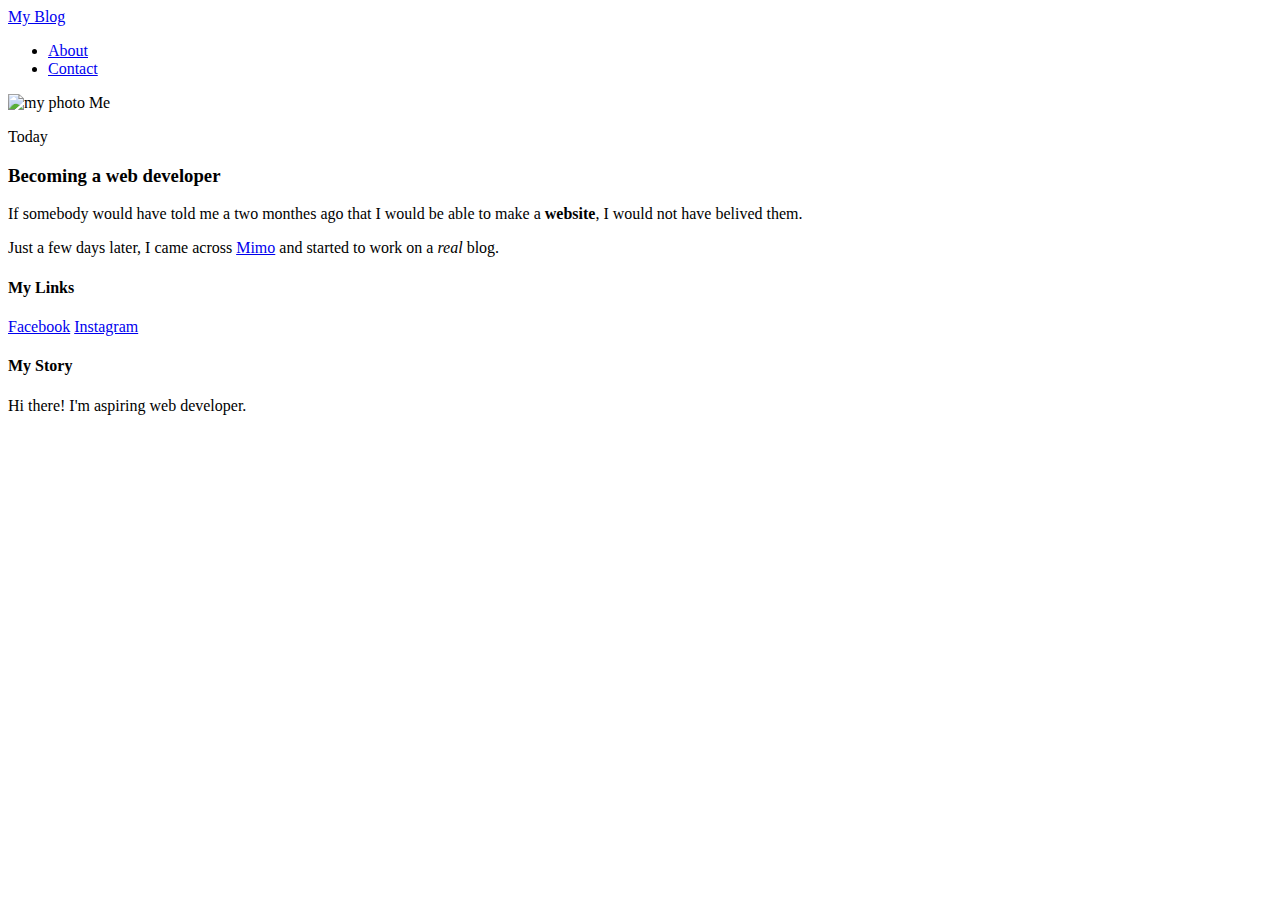
==== index.html @ af931eb3 "Add files via upload" ====
<!DOCTYPE html>
<html lang="en">
<head>
    <meta charset="UTF-8">
    <title>My Blog</title>
    <link rel="stylesheet" href="css/styles.css">
</head>
<body>
    <header>
       <div id="header">
        <div class="container">
            <a id="header-title" href="index.html">My Blog</a>
            <ul id="header-nav">
                <li><a href="about.html">About</a></li>
                <li><a href="mailto:groonya.g@gmail.com">Contact</a></li>
            </ul>
        </div>
       </div>
    </header>
    <main>
        <div id="content">
            <div class="post-container">
                <div class="post">
                    <div class="post-autor">
                        <img src="img/P80512-133758.jpg" alt="my photo">
                        <span>Me</span>
                    </div>
                    <p class="post-date">Today</p>
                    <h3 class="post-title">Becoming a web developer</h3>
                    <div class="post-content">
                        <p>
                            If somebody would have told me a two monthes ago that 
                            I would be able to make a <strong>website</strong>, I would not have belived
                            them.
                        </p>
                        <p>
                            Just a few days later, I came across <a href="https://getmimo.com">Mimo</a> and started to 
                            work on a <em>real</em> blog.
                        </p>
                    </div>
                </div>
            </div>
        </div>
    </main>
    <footer>
        <div id="footer">
            <div class="container">

                <div class="column">
                    <h4>My Links</h4>
                    <p>
                        <a href="https://www.facebook.com/galina.nagoga">Facebook</a>
                        <a href="https://www.instagram.com/galina_sergiyivna/?hl=ru">Instagram</a>
                    </p>
                </div>

                <div class="column">
                    <h4>My Story</h4>
                    <p>Hi there! I'm aspiring web developer.</p>
                </div>
                
            </div>
        </div>
    </footer>
</body>
</html>
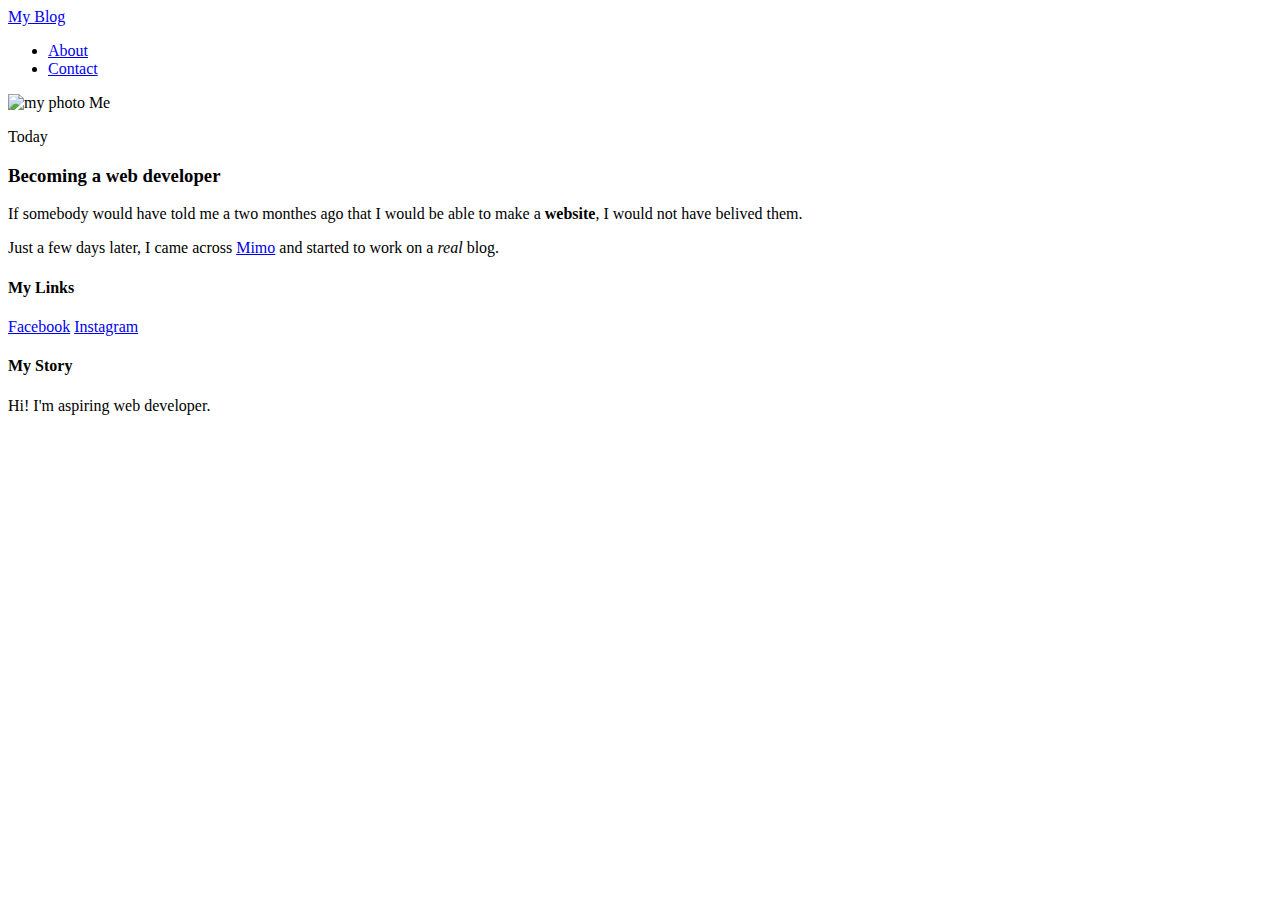
==== commit 0016c13d: "Update index.html" ====
--- a/index.html
+++ b/index.html
@@ -56,11 +56,11 @@
 
                 <div class="column">
                     <h4>My Story</h4>
-                    <p>Hi there! I'm aspiring web developer.</p>
+                    <p>Hi! I'm aspiring web developer.</p>
                 </div>
                 
             </div>
         </div>
     </footer>
 </body>
-</html>+</html>
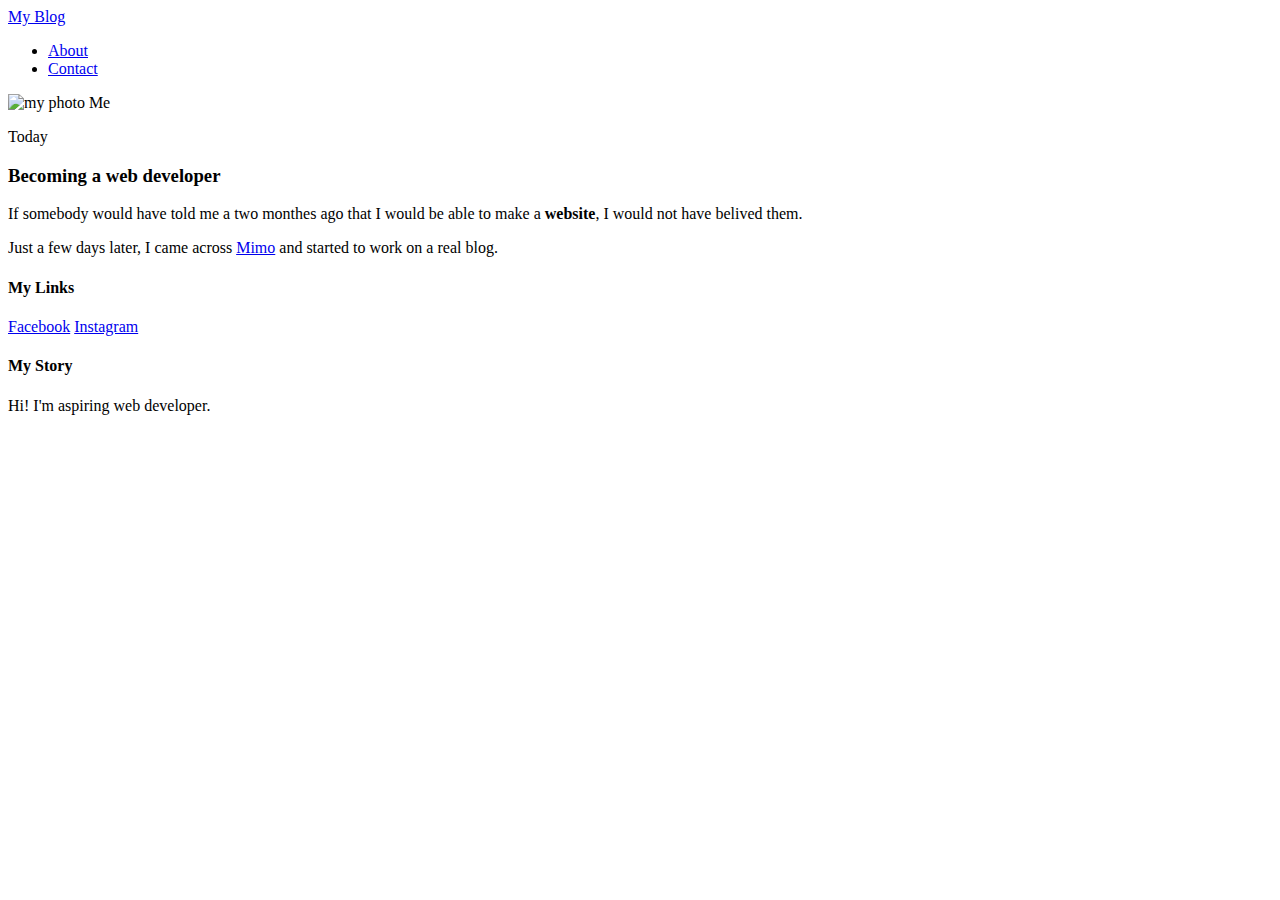
==== commit a69f4087: "Update index.html" ====
--- a/index.html
+++ b/index.html
@@ -35,7 +35,7 @@
                         </p>
                         <p>
                             Just a few days later, I came across <a href="https://getmimo.com">Mimo</a> and started to 
-                            work on a <em>real</em> blog.
+                            work on a real blog.
                         </p>
                     </div>
                 </div>
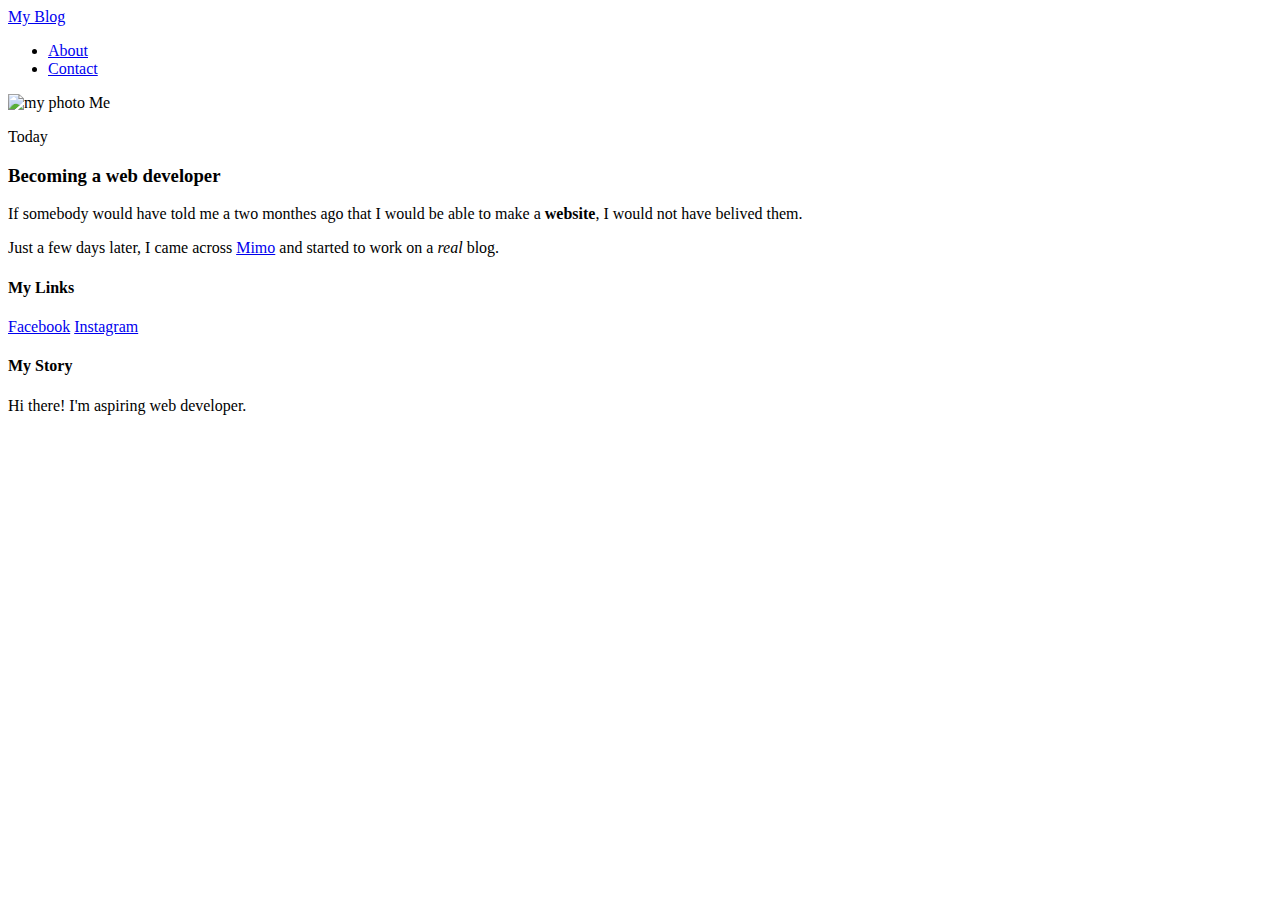
==== commit 89ba222a: "Add files via upload" ====
--- a/index.html
+++ b/index.html
@@ -35,7 +35,7 @@
                         </p>
                         <p>
                             Just a few days later, I came across <a href="https://getmimo.com">Mimo</a> and started to 
-                            work on a real blog.
+                            work on a <em>real</em> blog.
                         </p>
                     </div>
                 </div>
@@ -56,11 +56,11 @@
 
                 <div class="column">
                     <h4>My Story</h4>
-                    <p>Hi! I'm aspiring web developer.</p>
+                    <p>Hi there! I'm aspiring web developer.</p>
                 </div>
                 
             </div>
         </div>
     </footer>
 </body>
-</html>
+</html>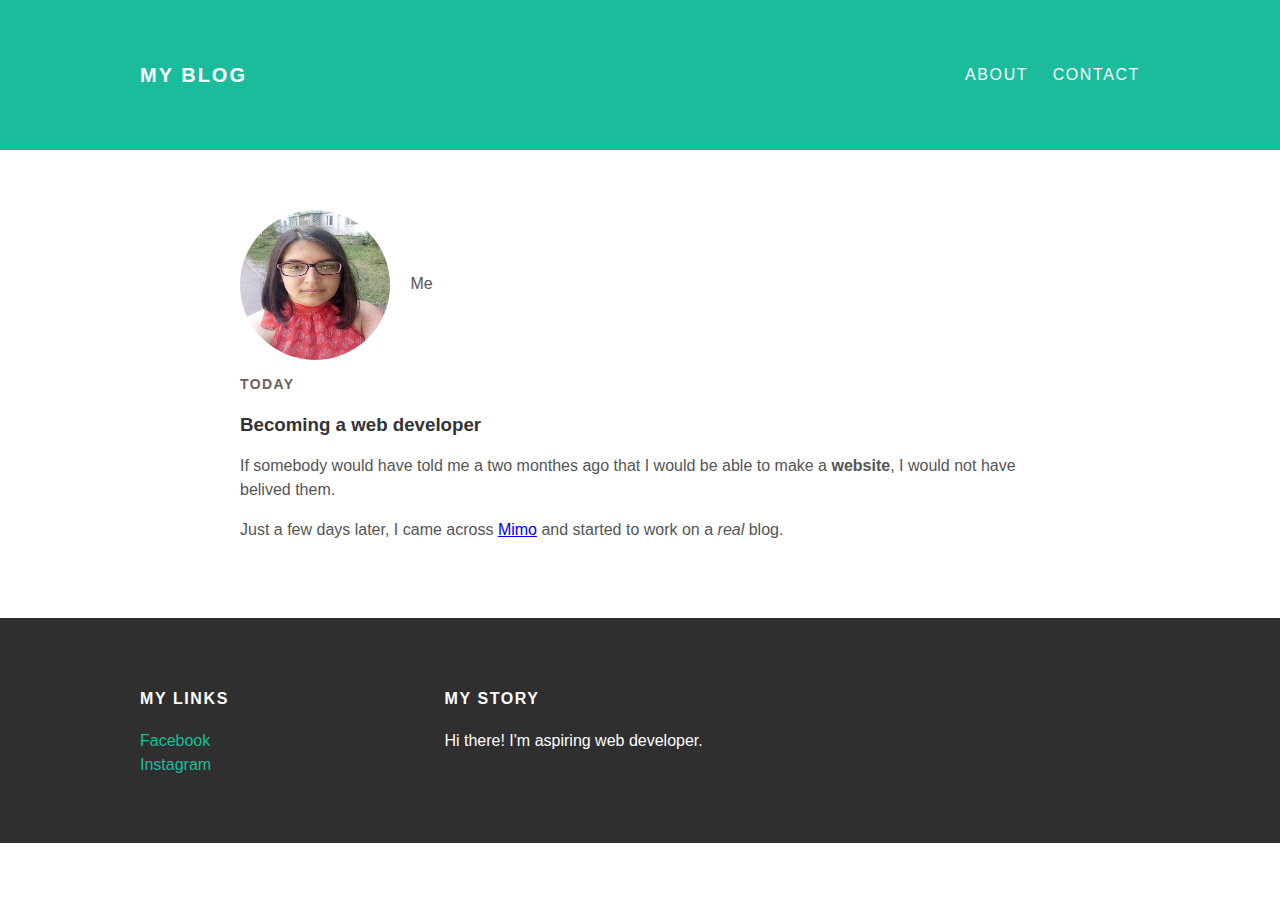
==== commit 5c20f0d0: "Update index.html" ====
--- a/index.html
+++ b/index.html
@@ -3,7 +3,7 @@
 <head>
     <meta charset="UTF-8">
     <title>My Blog</title>
-    <link rel="stylesheet" href="css/styles.css">
+    <link rel="stylesheet" href="styles.css">
 </head>
 <body>
     <header>
@@ -22,7 +22,7 @@
             <div class="post-container">
                 <div class="post">
                     <div class="post-autor">
-                        <img src="img/P80512-133758.jpg" alt="my photo">
+                        <img src="P80512-133758.jpg" alt="my photo">
                         <span>Me</span>
                     </div>
                     <p class="post-date">Today</p>
@@ -63,4 +63,4 @@
         </div>
     </footer>
 </body>
-</html>+</html>
--- a/styles.css
+++ b/styles.css
@@ -0,0 +1,122 @@
+body {
+    color: #555;
+    margin: 0;
+}
+
+#header {
+    background-color: #1abc9c;
+    height: 150px;
+    line-height: 150px;
+}
+
+#header-title {
+    display: block;
+    float: left;
+    font-size: 20px;
+    font-weight: bold;
+}
+
+#header-nav {
+    display: block;
+    float: right;
+    margin-top: 0;
+}
+
+#header-nav li {
+    display: inline;
+    padding-left: 20px;
+}
+
+#header a {
+    color: #ffffff;
+    text-decoration: none;
+    text-transform: uppercase;
+    letter-spacing: 0.1em;
+}
+
+#header a:hover {
+    color: #222;
+}
+
+.container {
+    max-width: 1000px;
+    margin: 0 auto;
+}
+
+#footer {
+    background-color: #2f2f2f;
+    padding: 50px 0;
+}
+
+.column {
+    min-width: 300px;
+    display: inline-block;
+    vertical-align: top;
+}
+
+#footer h4 {
+    color: white;
+    text-transform: uppercase;
+    letter-spacing: 0.1em;
+}
+
+#footer p {
+    color: white;
+}
+
+#footer a {
+    color: #1abc9c;
+    text-decoration: none;
+    display: block;  
+}
+
+a:hover {
+    color: #F6A623;
+}
+
+.post, .about {
+    max-width: 800px;
+    margin: 0 auto;
+    padding: 60px 0;
+}
+
+.post-autor img, .about-autor img {
+    width: 150px;
+    height: 150px;
+    vertical-align: middle;
+    border-radius: 50%;
+}
+
+.post-autor span {
+    margin-left: 16px;
+}
+
+.post-date {
+    color: #6e5e5e;
+    font-size: 14px;
+    font-weight: bold;
+    text-transform: uppercase;
+    letter-spacing: 0.1em;
+}
+
+h1, h2, h3, h4 {
+    color: #333;
+}
+
+p {
+    line-height: 1.5;
+}
+
+body {
+    margin: 0;
+    color: #555;
+    font-family: 'Montserrat', sans-serif;
+}
+
+.about {
+    text-align: center;
+}
+
+.post-container:nth-child(even) {
+    background-color: #f2f2f2;
+}